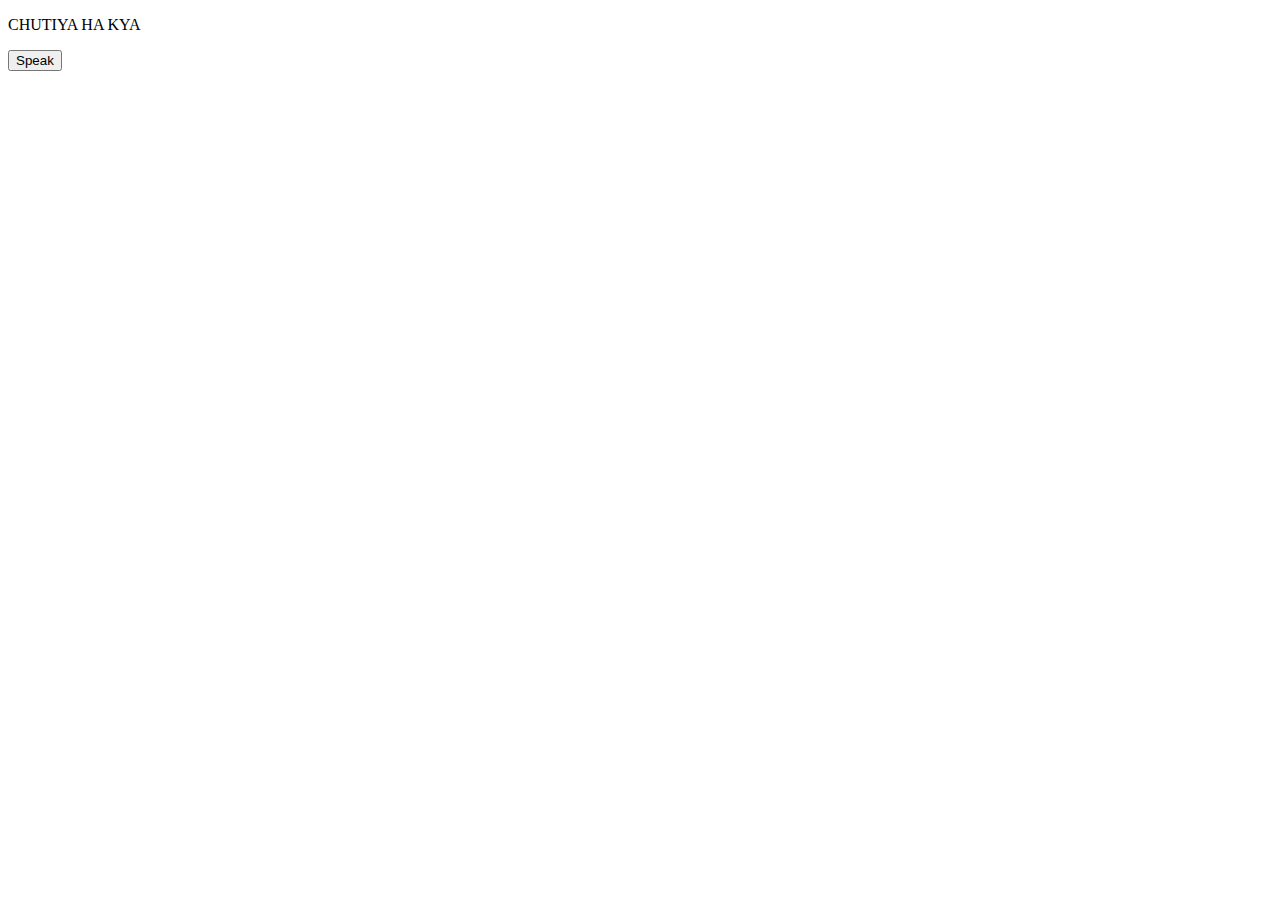
==== indexx.html @ e72f06f4 "Add files via upload" ====
<!DOCTYPE html>
<html lang="en">
<head>
    <meta charset="UTF-8">
    <meta name="viewport" content="width=device-width, initial-scale=1.0">
    <title>Message Display</title>
    <link rel="stylesheet" href="styles.css">
</head>
<body>
    <div class="container">
        <p id="message">CHUTIYA HA KYA</p>
        <button id="speakBtn">Speak</button>
    </div>

    <script src="script.js"></script>
</body>
</html>
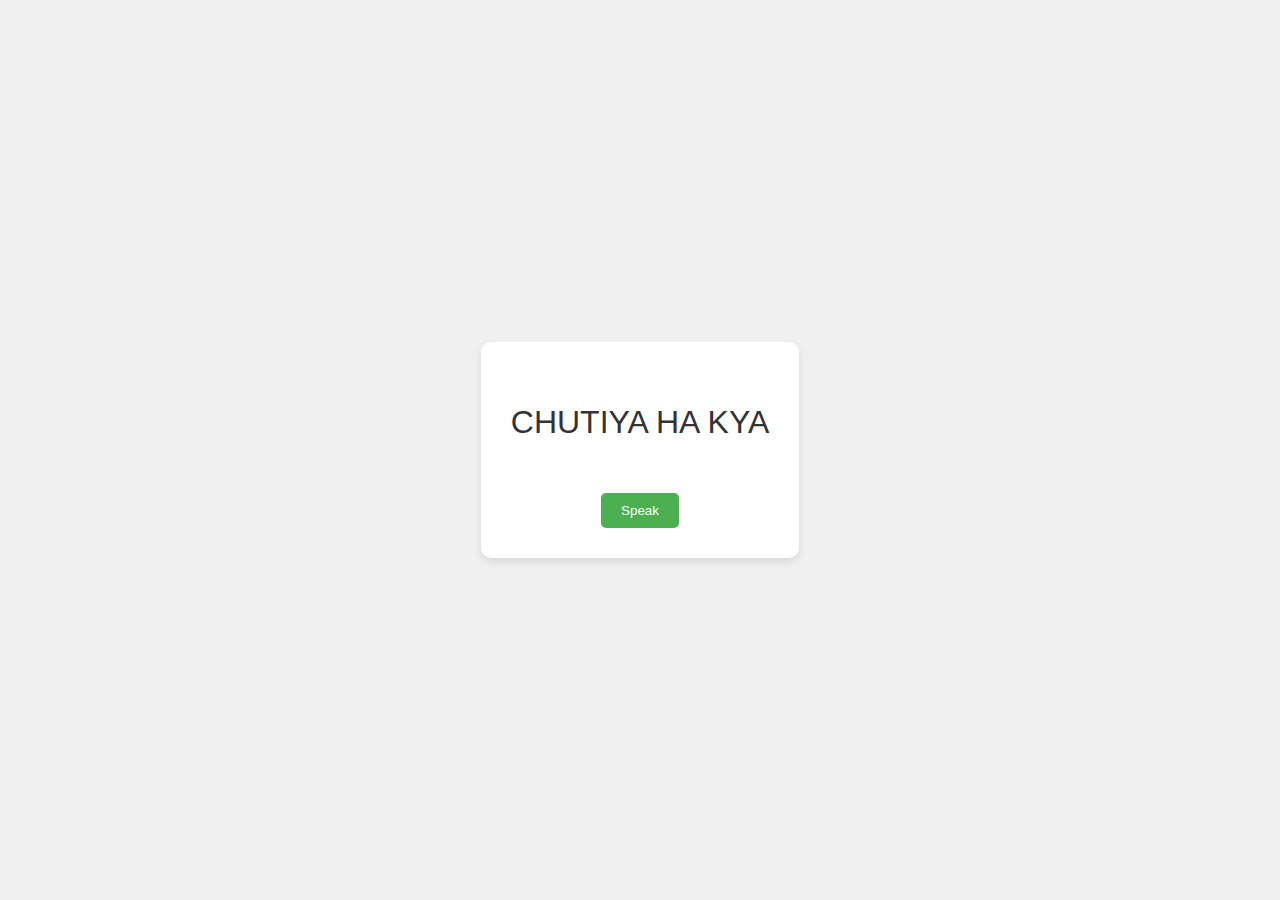
==== commit a83cc86d: "index.html" ====
--- a/indexx.html
+++ b/indexx.html
@@ -4,7 +4,7 @@
     <meta charset="UTF-8">
     <meta name="viewport" content="width=device-width, initial-scale=1.0">
     <title>Message Display</title>
-    <link rel="stylesheet" href="styles.css">
+    <link rel="stylesheet" href="styless.css">
 </head>
 <body>
     <div class="container">
@@ -12,6 +12,6 @@
         <button id="speakBtn">Speak</button>
     </div>
 
-    <script src="script.js"></script>
+    <script src="java.js"></script>
 </body>
 </html>
--- a/styless.css
+++ b/styless.css
@@ -0,0 +1,36 @@
+body {
+    font-family: Arial, sans-serif;
+    background-color: #f0f0f0;
+    display: flex;
+    justify-content: center;
+    align-items: center;
+    height: 100vh;
+    margin: 0;
+}
+
+.container {
+    text-align: center;
+    background-color: white;
+    padding: 30px;
+    border-radius: 10px;
+    box-shadow: 0 4px 8px rgba(0, 0, 0, 0.1);
+}
+
+#message {
+    font-size: 2em;
+    color: #333;
+}
+
+button {
+    background-color: #4CAF50;
+    color: white;
+    padding: 10px 20px;
+    border: none;
+    cursor: pointer;
+    border-radius: 5px;
+    margin-top: 20px;
+}
+
+button:hover {
+    background-color: #45a049;
+}
